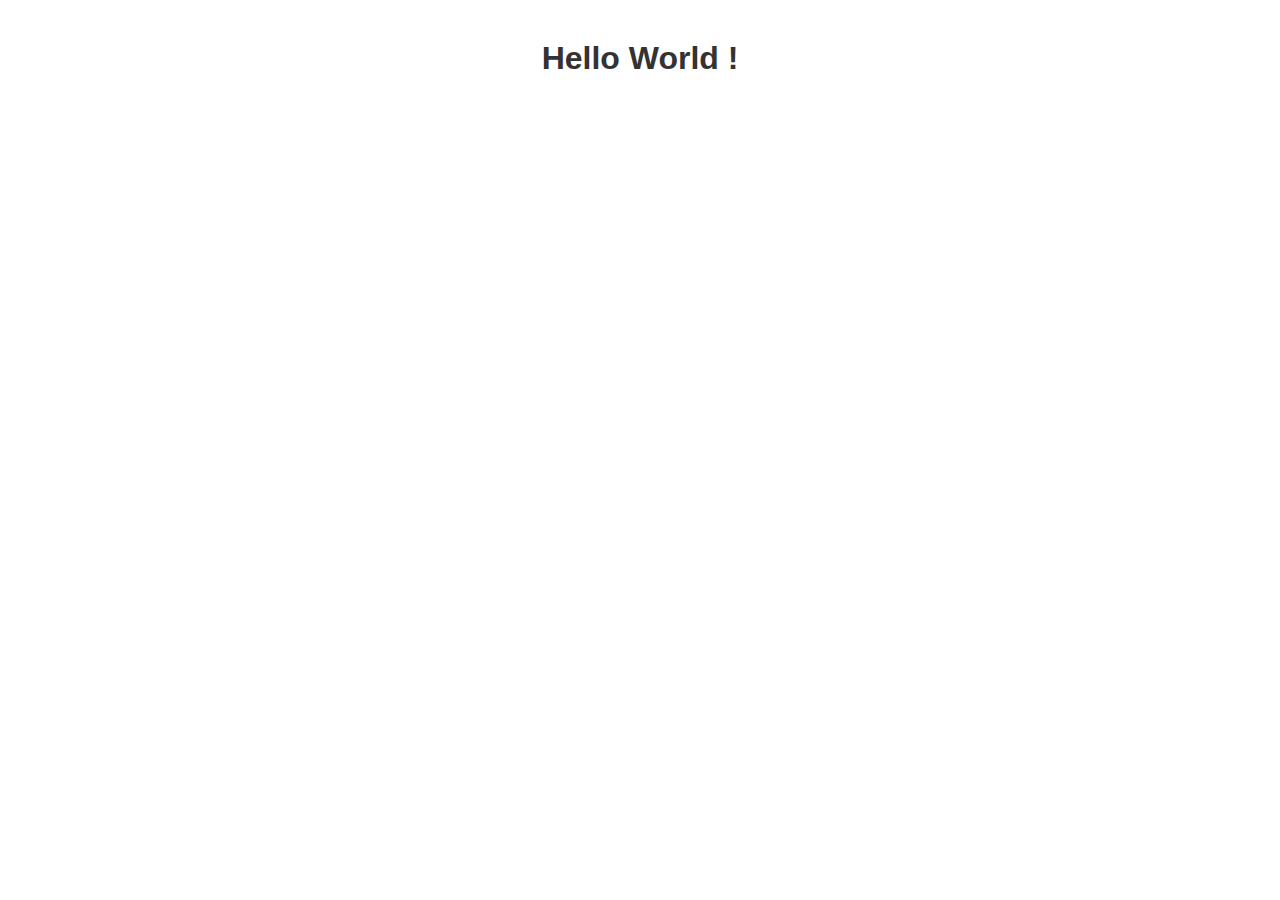
==== index.html @ 651329c1 "add manifest.json file" ====
<!-- index.html -->
<!DOCTYPE html>
<html lang="en">
<head>
    <meta charset="UTF-8">
    <meta name="viewport" content="width=device-width, initial-scale=1.0">
    <title>Gas'Kanto</title>
    <link rel="stylesheet" href="style.css">
    <link rel="manifest" href="./manifest.json">
</head>
<body>
    <h1>Hello World !</h1>
    <script src="app.js"></script>
    <script>
        if ('serviceWorker' in navigator) {
            window.addEventListener('load', () => {
                navigator.serviceWorker.register('./sw.js')
            })
        }
    </script>
</body>
</html>
---- style.css ----
/* style.css */
body {
    font-family: Arial, sans-serif;
    text-align: center;
    margin: 40px;
}

h1 {
    color: #333;
}
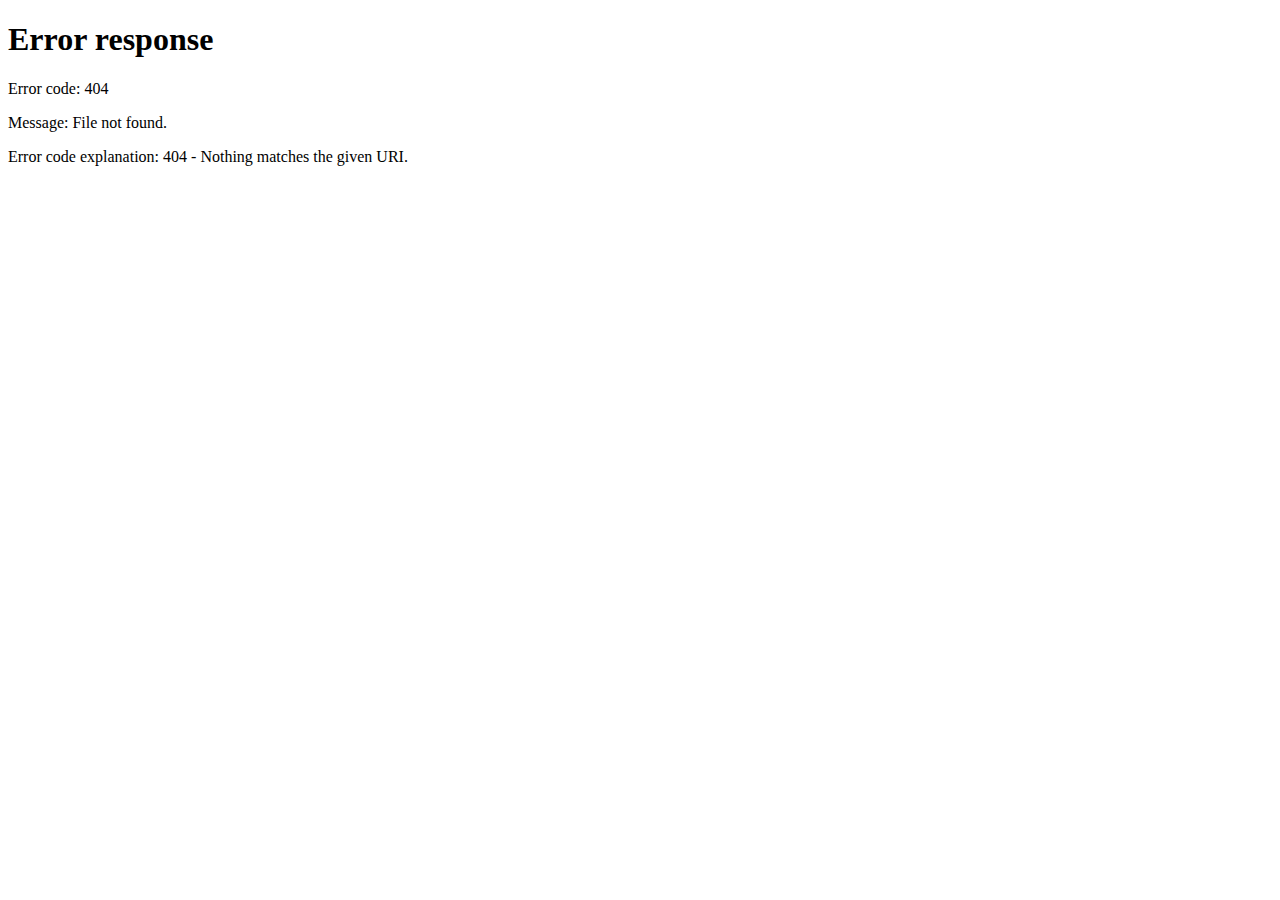
==== commit dfe403ec: "navigator or desktop - test 4" ====
--- a/index.html
+++ b/index.html
@@ -1,6 +1,7 @@
 <!-- index.html -->
 <!DOCTYPE html>
 <html lang="en">
+
 <head>
     <meta charset="UTF-8">
     <meta name="viewport" content="width=device-width, initial-scale=1.0">
@@ -8,15 +9,30 @@
     <link rel="stylesheet" href="style.css">
     <link rel="manifest" href="./manifest.json">
 </head>
+
 <body>
-    <h1>Hello World !</h1>
-    <script src="app.js"></script>
     <script>
         if ('serviceWorker' in navigator) {
             window.addEventListener('load', () => {
                 navigator.serviceWorker.register('./sw.js')
             })
         }
+
+        if (window.matchMedia('(display-mode: standalone)').matches || window.navigator.standalone === true) {
+            // L'application est ouverte en mode standalone (PWA sur mobile).
+            window.location.replace('./welcome_mobile.html');
+        } else if (window.navigator.userAgent.match(/Android/i) || window.navigator.userAgent.match(/webOS/i) || window.navigator.userAgent.match(/iPhone/i) || window.navigator.userAgent.match(/iPad/i) || window.navigator.userAgent.match(/iPod/i) || window.navigator.userAgent.match(/BlackBerry/i) || window.navigator.userAgent.match(/Windows Phone/i)) {
+            // L'application est ouverte dans un navigateur sur un dispositif mobile.
+            window.location.replace('./welcome_mobile_browser.html');
+        } else if (window.navigator.userAgent.includes('Electron')) {
+            // L'application est ouverte dans une application Electron (environnement de bureau).
+            window.location.replace('./welcome_desktop.html');
+        } else {
+            // L'application est ouverte dans un navigateur sur un ordinateur.
+            window.location.replace('./welcome_browser.html');
+        }
+
     </script>
 </body>
-</html>
+
+</html>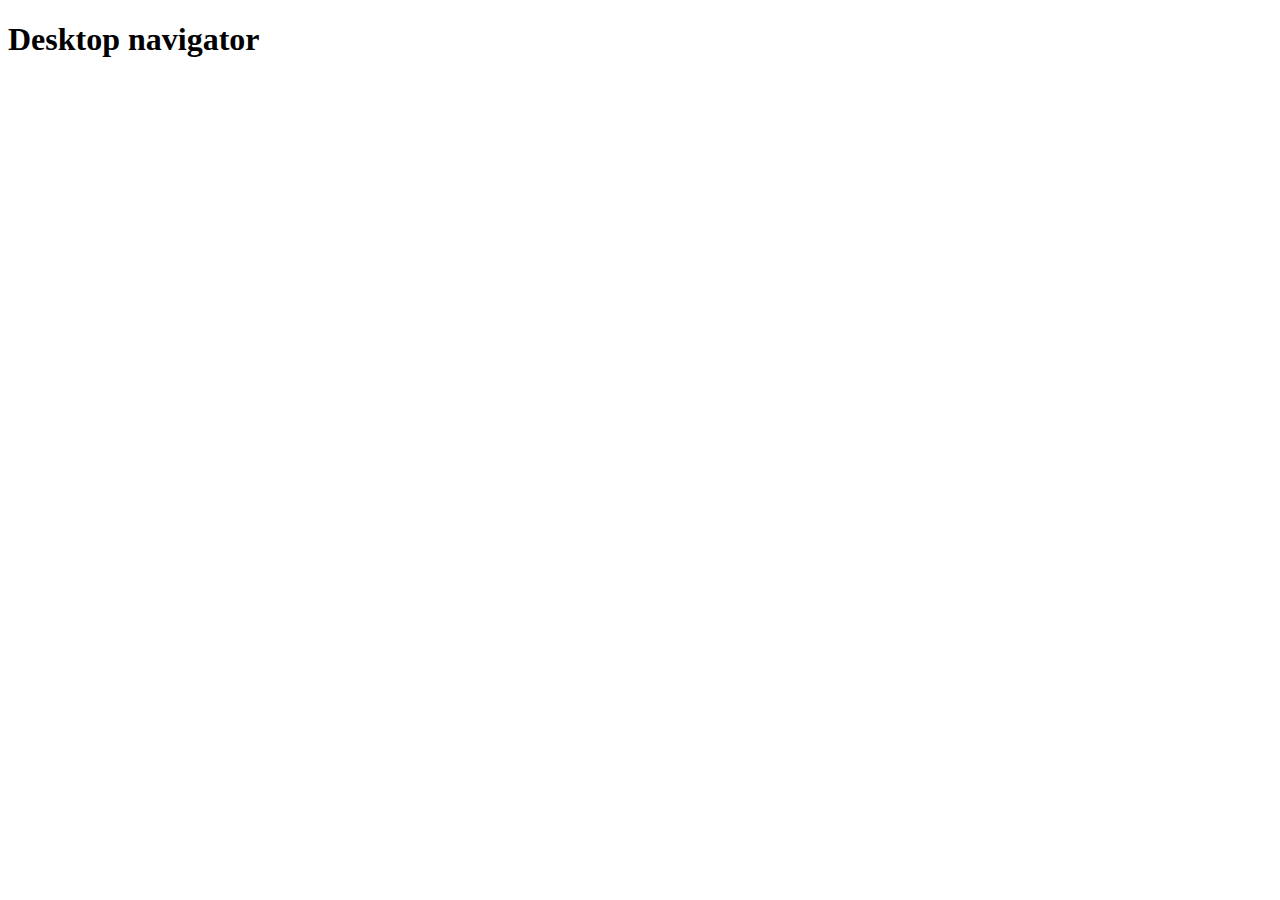
==== commit cd6c6b5d: "fix view to views" ====
--- a/index.html
+++ b/index.html
@@ -20,16 +20,13 @@
 
         if (window.matchMedia('(display-mode: standalone)').matches || window.navigator.standalone === true) {
             // L'application est ouverte en mode standalone (PWA sur mobile).
-            window.location.replace('./welcome_mobile.html');
+            window.location.replace('./views/app/home.html');
         } else if (window.navigator.userAgent.match(/Android/i) || window.navigator.userAgent.match(/webOS/i) || window.navigator.userAgent.match(/iPhone/i) || window.navigator.userAgent.match(/iPad/i) || window.navigator.userAgent.match(/iPod/i) || window.navigator.userAgent.match(/BlackBerry/i) || window.navigator.userAgent.match(/Windows Phone/i)) {
             // L'application est ouverte dans un navigateur sur un dispositif mobile.
-            window.location.replace('./welcome_mobile_browser.html');
-        } else if (window.navigator.userAgent.includes('Electron')) {
-            // L'application est ouverte dans une application Electron (environnement de bureau).
-            window.location.replace('./welcome_desktop.html');
+            window.location.replace('./views/navigator/mobile.html');
         } else {
             // L'application est ouverte dans un navigateur sur un ordinateur.
-            window.location.replace('./welcome_browser.html');
+            window.location.replace('./views/navigator/desktop.html');
         }
 
     </script>
